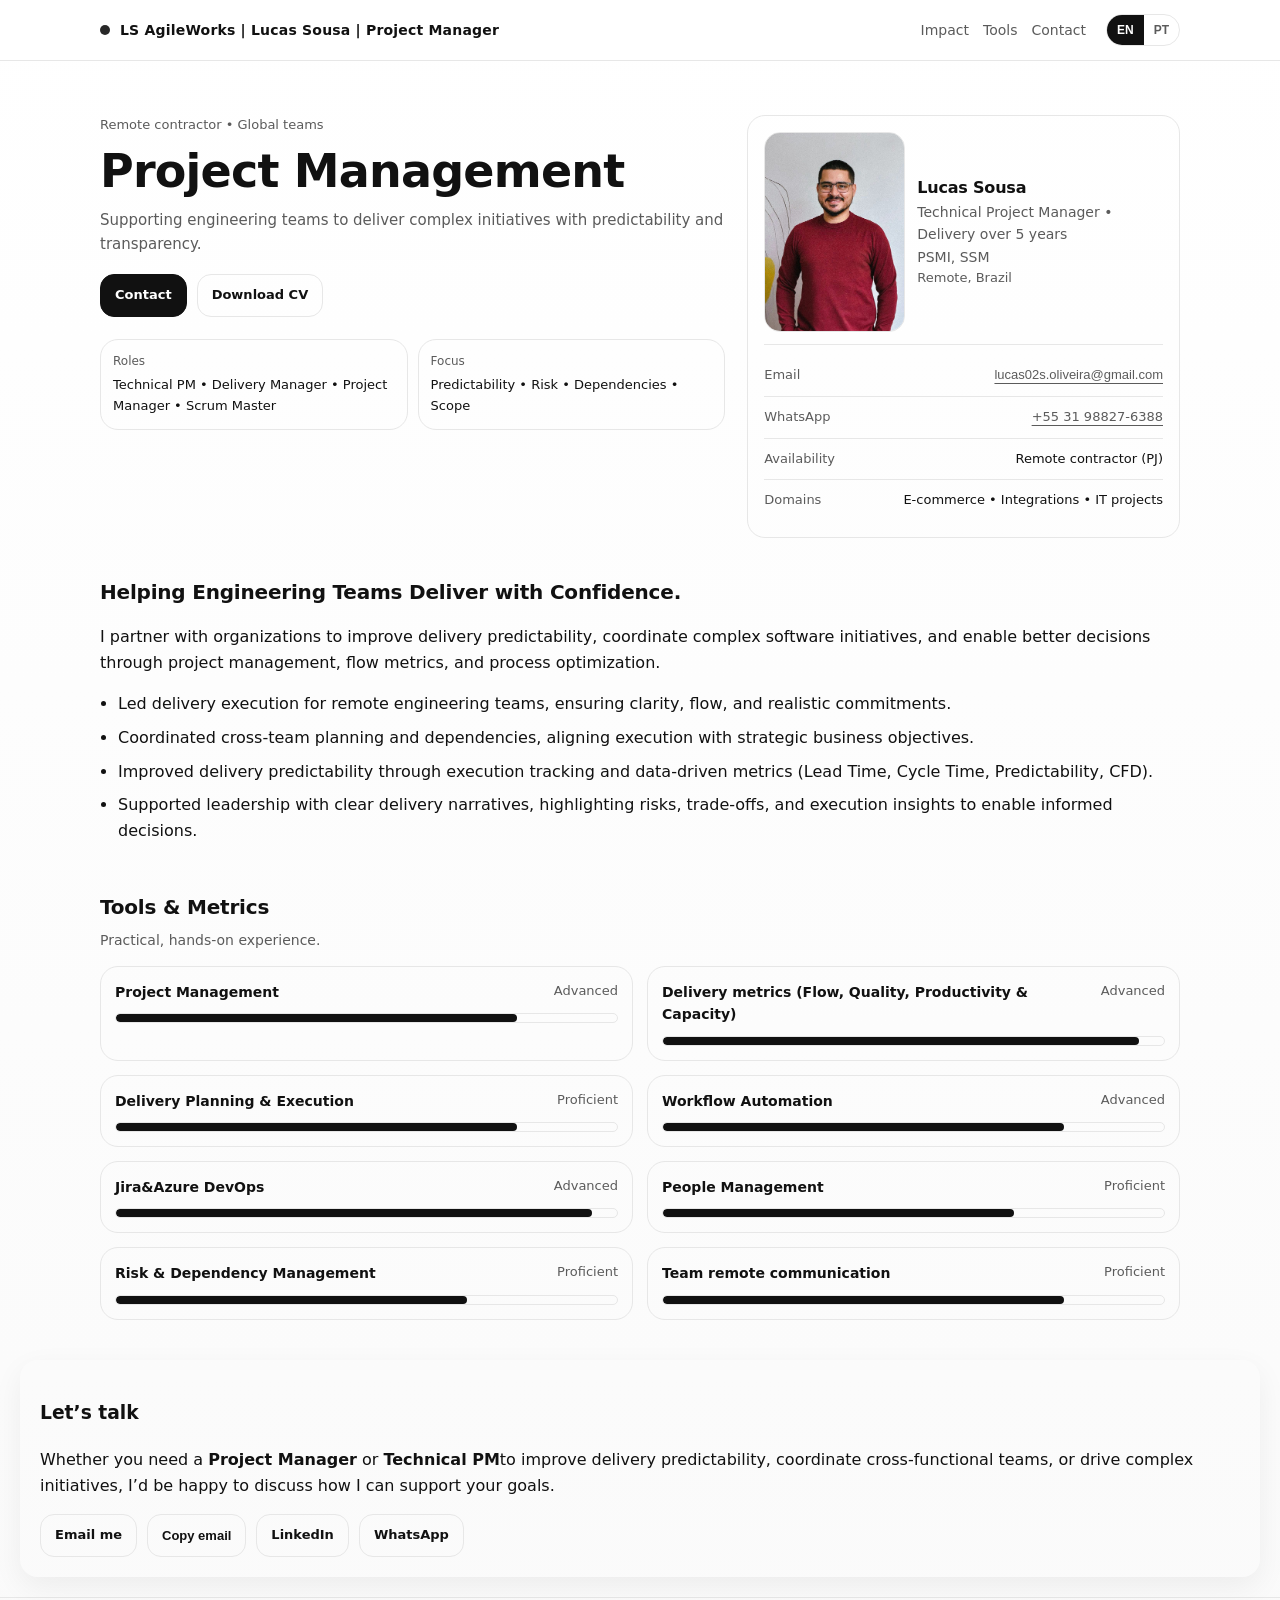
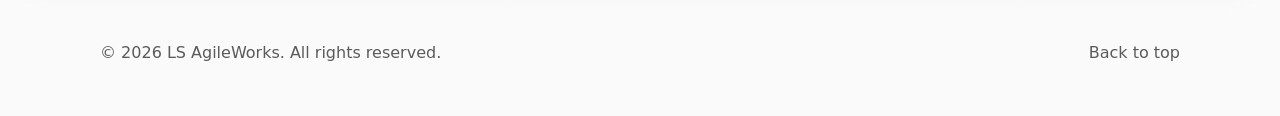
==== index2.html @ 21fd0f4a "Add new index2.html file" ====
<!doctype html>
<html lang="en">
<head>
  <meta charset="UTF-8" />
  <meta name="viewport" content="width=device-width, initial-scale=1" />

  <title>LS AgileWorks | Lucas Sousa | Technical Project Manager</title>
  <meta name="description" content="LS AgileWorks:Technical Project Management & Delivery. Supporting global engineering teams to deliver complex initiatives with predictability and transparency." />
  <meta name="robots" content="index, follow" />
  <link rel="canonical" href="https://lsagileworks.com.br/" />

  <!-- Open Graph -->
  <meta property="og:type" content="website" />
  <meta property="og:title" content="LS AgileWorks | Technical Project Management" />
  <meta property="og:description" content="Supporting engineering teams and leadership to deliver complex initiatives with predictability and transparency." />
  <meta property="og:url" content="https://lsagileworks.com.br/" />
  <meta property="og:image" content="https://lsagileworks.com.br/assets/lsaw.webp" />

  <link rel="icon" href="assets/logo.webp" />
  <link rel="stylesheet" href="styles.css" />
  <script type="text/javascript">
    (function(c,l,a,r,i,t,y){
        c[a]=c[a]||function(){(c[a].q=c[a].q||[]).push(arguments)};
        t=l.createElement(r);t.async=1;t.src="https://www.clarity.ms/tag/"+i;
        y=l.getElementsByTagName(r)[0];y.parentNode.insertBefore(t,y);
    })(window, document, "clarity", "script", "v9lyej2j7r");
</script>
</head>

<body>
  <a class="skip-link" href="#main">Skip to content</a>

  <header class="header">
    <div class="container header__inner">
      <a class="brand" href="#top" aria-label="LS AgileWorks Home">
        <span class="brand__mark" aria-hidden="true"></span>
        <span class="brand__text">LS AgileWorks | Lucas Sousa | Project Manager</span>
      </a>

      <nav class="nav" aria-label="Primary">
        <div id="navMenu" class="nav__menu">
          <button class="nav__toggle" type="button" aria-expanded="false" aria-controls="navMenu">
          <span class="nav__toggleLines" aria-hidden="true"></span>
          <span class="sr-only">Open menu</span>
        </button>
          <a href="#impact" data-i18n="nav.impact">Impact</a>
          <a href="#tools" data-i18n="nav.tools">Tools</a>
          <a href="#contact" data-i18n="nav.contact">Contact</a>

          <div class="controls">
            <div class="langSwitch" role="group" aria-label="Language selector">
              <button class="langBtn" type="button" data-lang="en" aria-pressed="false">EN</button>
              <button class="langBtn" type="button" data-lang="pt" aria-pressed="false">PT</button>
            </div>

            <button class="themeBtn" type="button" aria-label="Toggle theme">
              <span class="themeIcon" aria-hidden="true"></span>
            </button>
          </div>
        </div>
      </nav>
    </div>
  </header>

  <main id="main">
    <!-- HERO -->
    <section id="top" class="hero">
      <div class="container hero__inner">
        <div class="hero__content">
          <p class="eyebrow" data-i18n="hero.eyebrow">Remote contractor • Global teams</p>

          <h1 data-i18n="hero.title">
            Project Manager<br />
            <span class="h1__muted">improving team delivery</span>
          </h1>

          <p class="lead" data-i18n="hero.lead">
            Supporting engineering teams to deliver complex initiatives with predictability and transparency.
          </p>

          <div class="actions">
            <a class="btn btn--primary" href="#contact" data-i18n="hero.ctaContact">Contact</a>
            <a class="btn btn--ghost" href="assets/Lucas_de_Sousa_Oliveira_CV.pdf" target="_blank" rel="noopener" data-i18n="hero.ctaCv">
              Download CV
            </a>

          </div>

          <div class="meta">
            <div class="meta__item">
              <div class="meta__label" data-i18n="meta.rolesK">Roles</div>
              <div class="meta__value">Technical PM • Delivery Manager • Project Manager • Scrum Master</div>
            </div>
            <div class="meta__item">
              <div class="meta__label" data-i18n="meta.focusK">Focus</div>
              <div class="meta__value">Predictability • Risk • Dependencies • Scope</div>
            </div>
          </div>
        </div>

        <!-- PROFILE CARD -->
        <aside class="profileCard" aria-label="Profile card">
          <div class="profileTop">
            <img class="profileImg" src="assets/profile.webp" alt="Lucas Sousa" />
            <div>
              <div class="profileName">Lucas Sousa</div>
              <div class="profileDesc">Technical Project Manager • Delivery over 5 years</div>
              <div class="profileDesc">PSMI, SSM</div>
              <div class="profileLoc">Remote, Brazil</div>
            </div>
          </div>

          <div class="profileBody">
            <div class="kv">
              <span class="kv__k">Email</span>
              <span class="kv__v" >
                <button class="linkBtn" type="button" data-copy="lucas02s.oliveira@gmail.com">
                  lucas02s.oliveira@gmail.com
                </button>
              </span>
            </div>

            <div class="kv">
              <span class="kv__k">WhatsApp</span>
              <span class="kv__v">
                <a class="link" href="https://wa.me/+5531988276388" target="_blank" rel="noopener">+55 31 98827-6388</a>
              </span>
            </div>

            <div class="kv">
              <span class="kv__k" data-i18n="profile.availK">Availability</span>
              <span class="kv__v" data-i18n="profile.availV">Remote contractor (PJ)</span>
            </div>
            <div class="kv"><span class="kv__k">Domains</span><span class="kv__v">E-commerce • Integrations • IT projects</span>
            </div>            
          </div>
        </aside>
      </div>
    </section>

    <!-- IMPACT -->
    <section id="impact" class="section">
      <div class="container">
        <div class="sectionHead">
         <h2>Helping Engineering Teams Deliver with Confidence.</h2>  
            <p>I partner with organizations to improve delivery predictability, coordinate complex software initiatives, and enable better decisions through project management, flow metrics, and process optimization.</p>
        </div>

        <ul class="bullets">
          <li data-i18n="impact.b1">Led delivery execution for remote engineering teams, ensuring clarity, flow, and realistic commitments.</li>
          <li data-i18n="impact.b2">Coordinated cross-team planning and dependencies, aligning execution with strategic business objectives.</li>
          <li data-i18n="impact.b3">Improved delivery predictability through execution tracking and data-driven metrics (Lead Time, Cycle Time, Predictability, CFD).</li>
          <li data-i18n="impact.b4">Supported leadership with clear delivery narratives, highlighting risks, trade-offs, and execution insights to enable informed decisions.</li>
        </ul>
      </div>
    </section>

    <!-- TOOLS -->
    <section id="tools" class="section">
      <div class="container">
        <div class="sectionHead">
          <h2 data-i18n="tools.title">Tools & Metrics</h2>
          <p class="sub" data-i18n="tools.sub">Practical, hands-on experience.</p>
        </div>

        <div class="skillGrid">
          <div class="skill">
            <div class="skill__top">
              <span class="skill__name">Project Management</span>
              <span class="skill__lvl" data-i18n="lvl.advanced">Advanced</span>
            </div>
            <div class="bar" aria-hidden="true"><span class="fill" style="width: 80%"></span></div>
          </div>
                    <div class="skill">
            <div class="skill__top">
              <span class="skill__name" >Delivery metrics (Flow, Quality, Productivity & Capacity)</span>
              <span class="skill__lvl" data-i18n="lvl.advanced">Fluent</span>
            </div>
            <div class="bar" aria-hidden="true"><span class="fill" style="width: 95%"></span></div>
          </div>
                    <div class="skill">
            <div class="skill__top">
              <span class="skill__name">Delivery Planning & Execution</span>
              <span class="skill__lvl" data-i18n="lvl.proficient">Advanced</span>
            </div>
            <div class="bar" aria-hidden="true"><span class="fill" style="width: 80%"></span></div>
          </div>

          <div class="skill">
            <div class="skill__top">
              <span class="skill__name">Workflow Automation</span>
              <span class="skill__lvl" data-i18n="lvl.advanced">Advanced</span>
            </div>
            <div class="bar" aria-hidden="true"><span class="fill" style="width: 80%"></span></div>
          </div>
                    <div class="skill">
            <div class="skill__top">
              <span class="skill__name">Jira&Azure DevOps</span>
              <span class="skill__lvl" data-i18n="lvl.advanced">Expert</span>
            </div>
            <div class="bar" aria-hidden="true"><span class="fill" style="width: 95%"></span></div>
          </div>
                    <div class="skill">
            <div class="skill__top">
              <span class="skill__name">People Management</span>
              <span class="skill__lvl" data-i18n="lvl.proficient">Proficient</span>
            </div>
            <div class="bar" aria-hidden="true"><span class="fill" style="width: 70%"></span></div>
          </div>
                    <div class="skill">
            <div class="skill__top">
              <span class="skill__name">Risk & Dependency Management</span>
              <span class="skill__lvl" data-i18n="lvl.proficient">Proficient</span>
            </div>
            <div class="bar" aria-hidden="true"><span class="fill" style="width: 70%"></span></div>
          </div>
                    <div class="skill">
            <div class="skill__top">
              <span class="skill__name">Team remote communication</span>
              <span class="skill__lvl" data-i18n="lvl.proficient">Advanced</span>
            </div>
            <div class="bar" aria-hidden="true"><span class="fill" style="width: 80%"></span></div>
          </div>
        </div>
      </div>
    </section>
    <section id="contact">
<div class="contact">
          <div class="panel">
            <h3>Let’s talk</h3>
            <p>
              Whether you need a <strong>Project Manager</strong> or <strong>Technical PM</strong>to improve delivery predictability, coordinate cross-functional teams, or drive complex initiatives, I’d be happy to discuss how I can support your goals.
            </p>

            <div class="contact__row">
              <a class="btn primary" data-copy="lucas02s.oliveira@gmail.com">
                Email me
              </a>
              <button class="btn" type="button" data-copy="lucas02s.oliveira@gmail.com">Copy email</button>
              <a class="btn ghost" href="https://www.linkedin.com/in/pmlsousa/" target="_blank" rel="noopener">LinkedIn</a>
             <a class="btn" type="button" href="https://wa.me/+5531988276388" target="_blank" rel="noopener" data-i18n="hero.linkWhatsapp">WhatsApp</a>
            </div>
          </div>
        </div>
    </section>

    <footer class="footer">
      <div class="container footer__inner">
        <p>© <span id="year"></span> LS AgileWorks. All rights reserved.</p>
        <p class="footer__links">
          <a href="#top">Back to top</a>
        </p>
      </div>
    </footer>
  </main>
  <script src="script.js"></script>
</body>
</html>
---- styles.css ----
/* =========================
   BLACK & WHITE / CLEAN UI
   ========================= */

:root{
  --bg: #ffffff;
  --bg2:#fafafa;
  --text:#111111;
  --muted:#5b5b5b;
  --border:#e7e7e7;
  --shadow: 0 10px 30px rgba(0,0,0,.06);
  --radius: 18px;

  --accent:#111111;      /* used for primary elements */
  --accentText:#ffffff;

  --max: 1080px;
}

[data-theme="dark"]{
  --bg:#0b0b0b;
  --bg2:#101010;
  --text:#f4f4f4;
  --muted:#b7b7b7;
  --border:#1f1f1f;
  --shadow: 0 14px 35px rgba(0,0,0,.35);

  --accent:#f4f4f4;
  --accentText:#0b0b0b;
}

*{ box-sizing:border-box; }
html{ scroll-behavior:smooth; }
body{
  margin:0;
  font-family: ui-sans-serif, system-ui, -apple-system, Segoe UI, Roboto, Arial, sans-serif;
  background: linear-gradient(180deg, var(--bg), var(--bg2));
  color: var(--text);
  line-height:1.6;
}

/* remove purple/visited styling */
a, a:visited{
  text-decoration: none;
}
a:hover{ text-decoration: underline; text-underline-offset: 4px; }

.container{
  width: min(var(--max), calc(100% - 40px));
  margin: 0 auto;
}

.skip-link{
  position:absolute;
  left:-999px;
  top: 8px;
  padding:10px 12px;
  background: var(--bg);
  color: var(--text);
  border: 1px solid var(--border);
  border-radius: 10px;
  z-index: 9999;
}
.skip-link:focus{ left: 10px; }

.sr-only{
  position:absolute;
  width:1px;height:1px;
  padding:0;margin:-1px;
  overflow:hidden;clip:rect(0,0,0,0);
  white-space:nowrap;border:0;
}

/* =========================
   HEADER
   ========================= */
.header{
  position: sticky;
  top:0;
  z-index: 50;
  background: rgba(255,255,255,.86);
  border-bottom: 1px solid var(--border);
  backdrop-filter: blur(10px);
}
[data-theme="dark"] .header{
  background: rgba(11,11,11,.76);
}

.header__inner{
  display:flex;
  align-items:center;
  justify-content: space-between;
  padding: 14px 0;
}

.brand{
  display:flex;
  align-items:center;
  gap: 10px;
  font-weight: 800;
  letter-spacing: .2px;
}
.brand__mark{
  width: 10px;
  height: 10px;
  border-radius: 999px;
  background: var(--text);
  opacity: .9;
}
.brand__text{ font-size: 14px; color:var(--accent); }

.nav{
  display:flex;
  align-items:center;
  gap: 10px;
}

.nav__toggle{
  display:none;
  border: 1px solid var(--border);
  background: transparent;
  color: var(--text);
  border-radius: 12px;
  padding: 10px 12px;
  cursor: pointer;
}
.nav__burger{
  display:block;
  width: 18px;
  height: 2px;
  background: var(--text);
  position: relative;
}
.nav__burger::before,
.nav__burger::after{
  content:"";
  position:absolute;
  left:0;
  width:18px;
  height:2px;
  background: var(--text);
}
.nav__burger::before{ top:-6px; }
.nav__burger::after{ top: 6px; }

.nav__menu{
  display:flex;
  align-items:center;
  gap: 14px;
}
.nav__menu a{
  font-size: 14px;
  color: var(--muted);
}
.nav__menu a:hover{
  color: var(--text);
  text-decoration: underline;
  text-underline-offset: 4px;
}

/* Right-side controls */
.controls{
  display:flex;
  align-items:center;
  gap: 10px;
  margin-left: 6px;
}

/* Language switch (segmented control) */
.langSwitch{
  display:flex;
  gap: 0;
  border: 1px solid var(--border);
  border-radius: 999px;
  overflow:hidden;
  background: transparent;
}
.langBtn{
  appearance:none;
  border: 0;
  background: transparent;
  color: var(--muted);
  font-weight: 800;
  font-size: 12px;
  padding: 8px 10px;
  cursor: pointer;
}
.langBtn[aria-pressed="true"]{
  background: var(--text);
  color: var(--bg);
}

/* Theme button (futuristic minimal) */
.themeBtn{
  width: 38px;
  height: 34px;
  display:none;
  align-items:center;
  justify-content:center;
  border: 1px solid var(--border);
  border-radius: 999px;
  background: transparent;
  cursor: pointer;
}
.themeBtn:hover{ transform: translateY(-1px); }
.themeIcon svg{ display:block; }

/* =========================
   HERO
   ========================= */
.hero{
  padding: 54px 0 18px;
}
.hero__inner{
  display:grid;
  grid-template-columns: 1.3fr .9fr;
  gap: 22px;
  align-items:start;
}

.eyebrow{
  margin: 0 0 10px;
  font-size: 13px;
  color: var(--muted);
}

h1{
  margin: 0 0 12px;
  font-size: clamp(30px, 3.6vw, 46px);
  line-height:1.1;
  letter-spacing: -0.8px;
}
.h1__muted{
  color: var(--muted);
  font-weight: 700;
}

.lead{
  margin: 0 0 18px;
  color: var(--muted);
  max-width: 68ch;
  font-size: 15px;
}

.actions{
  display:inline-flex;
  flex-wrap:wrap;
  align-items:center;
  gap: 10px 10px;
  margin-bottom: 16px;
}

.btn{
  display:inline-flex;
  align-items:center;
  justify-content:center;
  padding: 10px 14px;
  border-radius: 14px;
  border: 1px solid var(--border);
  background: transparent;
  color: var(--text);
  font-weight: 800;
  font-size: 13px;
  cursor: pointer;
}
.btn:hover{
  background: rgba(0,0,0,.03);
  color:var(--accent);
  text-decoration:none;
}
[data-theme="dark"] .btn:hover{
  background: rgba(255,255,255,.06);
  color: var(--accent);
}

.btn--primary{
  background: var(--text);
  color: var(--bg);
  border-color: var(--text);
}
.btn--primary:hover{
  filter: brightness(0.95);
}
.btn--ghost{
  color: var(--text);
}

.linkRow{
  display:inline-flex;
  align-items:center;
  gap: 10px;
  color: var(--muted);
  font-size: 14px;
}
.linkRow .sep{ opacity: .6; }

.link{
  color: var(--muted);
  text-decoration: underline;
  text-underline-offset: 4px;
}
.link:hover{ color: var(--text); }

.meta{
  display:grid;
  grid-template-columns: 1fr 1fr;
  gap: 10px;
  margin-top: 6px;
}
.meta__item{
  border: 1px solid var(--border);
  border-radius: var(--radius);
  padding: 12px;
  background: transparent;
}
.meta__label{
  font-size: 12px;
  color: var(--muted);
  margin-bottom: 4px;
}
.meta__value{
  font-size: 13px;
}

/* =========================
   PROFILE CARD
   ========================= */
.profileCard{
  border: 1px solid var(--border);
  border-radius: var(--radius);
  padding: 16px;
  background: transparent;
  box-shadow: none;
}

.profileTop{
  display:flex;
  gap: 12px;
  align-items:center;
  margin-bottom: 12px;
}
.profileImg{
  object-position: center;
  width: 200px;
  height: 200px;
  border-radius: 16px;
  object-fit: cover;
  border: 1px solid var(--border);
}
.profileName{
  font-weight: 900;
  letter-spacing: -.2px;
}
.profileDesc{
  color: var(--muted);
  font-size: 14px;
}
.profileLoc{
  color: var(--muted);
  font-size: 13px;
}

.profileBody{
  border-top: 1px solid var(--border);
  padding-top: 10px;
}
.kv{
  display:flex;
  justify-content: space-between;
  gap: 12px;
  padding: 10px 0;
  border-top: 1px solid var(--border);
}
.kv:first-child{ border-top: none; }
.kv__k{ color: var(--muted); font-size: 13px; }
.kv__v{ font-size: 13px; }

.linkBtn{
  padding:0;
  border:none;
  background:none;
  color: var(--muted);
  cursor:pointer;
  text-decoration: underline;
  text-underline-offset: 4px;
  font-size: 13px;
}
.linkBtn:hover{ color: var(--text); }

.toast{
  margin-top: 10px;
  min-height: 18px;
  color: var(--muted);
  font-size: 12px;
}

/* =========================
   SECTIONS
   ========================= */
.section{
  padding: 20px 0;
}
.sectionHead{
  margin-bottom: 14px;
}
.sectionHead h2{
  margin: 0 0 6px;
  font-size: 20px;
  letter-spacing: -.2px;
}
.sub{
  margin: 0;
  color: var(--muted);
  font-size: 14px;
  max-width: 80ch;
}

.bullets{
  margin: 0;
  padding-left: 18px;
  color: var(--text);
}
.bullets li{
  margin: 8px 0;
  color: var(--text);
}

/* =========================
   SKILLS (bars)
   ========================= */
.skillGrid{
  display:grid;
  grid-template-columns: 1fr 1fr;
  gap: 14px;
}
.skill{
  border: 1px solid var(--border);
  border-radius: var(--radius);
  padding: 14px;
  background: transparent;
}
.skill__top{
  display:flex;
  justify-content: space-between;
  gap: 10px;
  margin-bottom: 10px;
}
.skill__name{ font-weight: 900; font-size: 14px; }
.skill__lvl{ color: var(--muted); font-size: 13px; white-space:nowrap; }

.bar{
  height: 10px;
  border-radius: 999px;
  border: 1px solid var(--border);
  background: transparent;
  overflow:hidden;
}
.fill{
  display:block;
  height: 100%;
  background: var(--text);
  border-radius: 999px;
}

/* =========================
   CONTACT
   ========================= */
.contactGrid{
  display:grid;
  grid-template-columns: 1.2fr .8fr;
  gap: 14px;
  align-items:start;
}
.contactActions{
  display:flex;
  gap: 10px;
  flex-wrap:wrap;
  margin-top: 12px;
}
.contactSide{
  border: 1px solid var(--border);
  border-radius: var(--radius);
  padding: 14px;
  background: transparent;
}

/* =========================
   FOOTER
   ========================= */
.footer{
  padding: 26px 0 34px;
  border-top: 1px solid var(--border);
  color: var(--muted);
}
.footer__inner{
  display:flex;
  justify-content: space-between;
  align-items:center;
  gap: 12px;
}

/* =========================
   RESPONSIVE
   ========================= */
@media (max-width: 980px){
  .hero__inner{ grid-template-columns: 1fr; }
  .meta{ grid-template-columns: 1fr; }
  .skillGrid{ grid-template-columns: 1fr; }
  .contactGrid{ grid-template-columns: 1fr; }
}

@media (max-width: 760px){
  .nav__toggle{ display:none; }
  .nav__menu{
    position: absolute;
    right: 20px;
    top: 56px;
    width: min(360px, calc(100vw - 40px));
    display:none;
    flex-direction: column;
    align-items: flex-start;
    gap: 10px;
    padding: 14px;
    border-radius: 16px;
    border: 1px solid var(--border);
    background: rgba(255,255,255,.95);
  }
  [data-theme="dark"] .nav__menu{
    background: rgba(11,11,11,.92);
  }
  .controls{ width:100%; justify-content: space-between; }
  .hero{
  padding: 20px 0 18px;
}
.actions{
  display:inline;
}
}
.toast{
  margin-top: 12px;
  color: var(--muted);
  font-size: 13px;
  min-height: 18px;
}

.contact{
  display:grid;
  grid-template-columns: 1.4fr;
  gap: 14px;
  align-items:start;
  padding:20px;
}
.contact__row{
  display:flex;
  gap: 10px;
  flex-wrap:wrap;
  margin: 12px 0 0;
}
.panel{
  border: 1px solid var(--line);
  background: rgba(255,255,255,.05);
  border-radius: var(--radius);
  padding: 20px;
  box-shadow: var(--shadow);
}
.footer__links a{ color: var(--muted); }
/* exemplo */
.isCopied { opacity: .8; }
.isCopyFail { opacity: .8; }
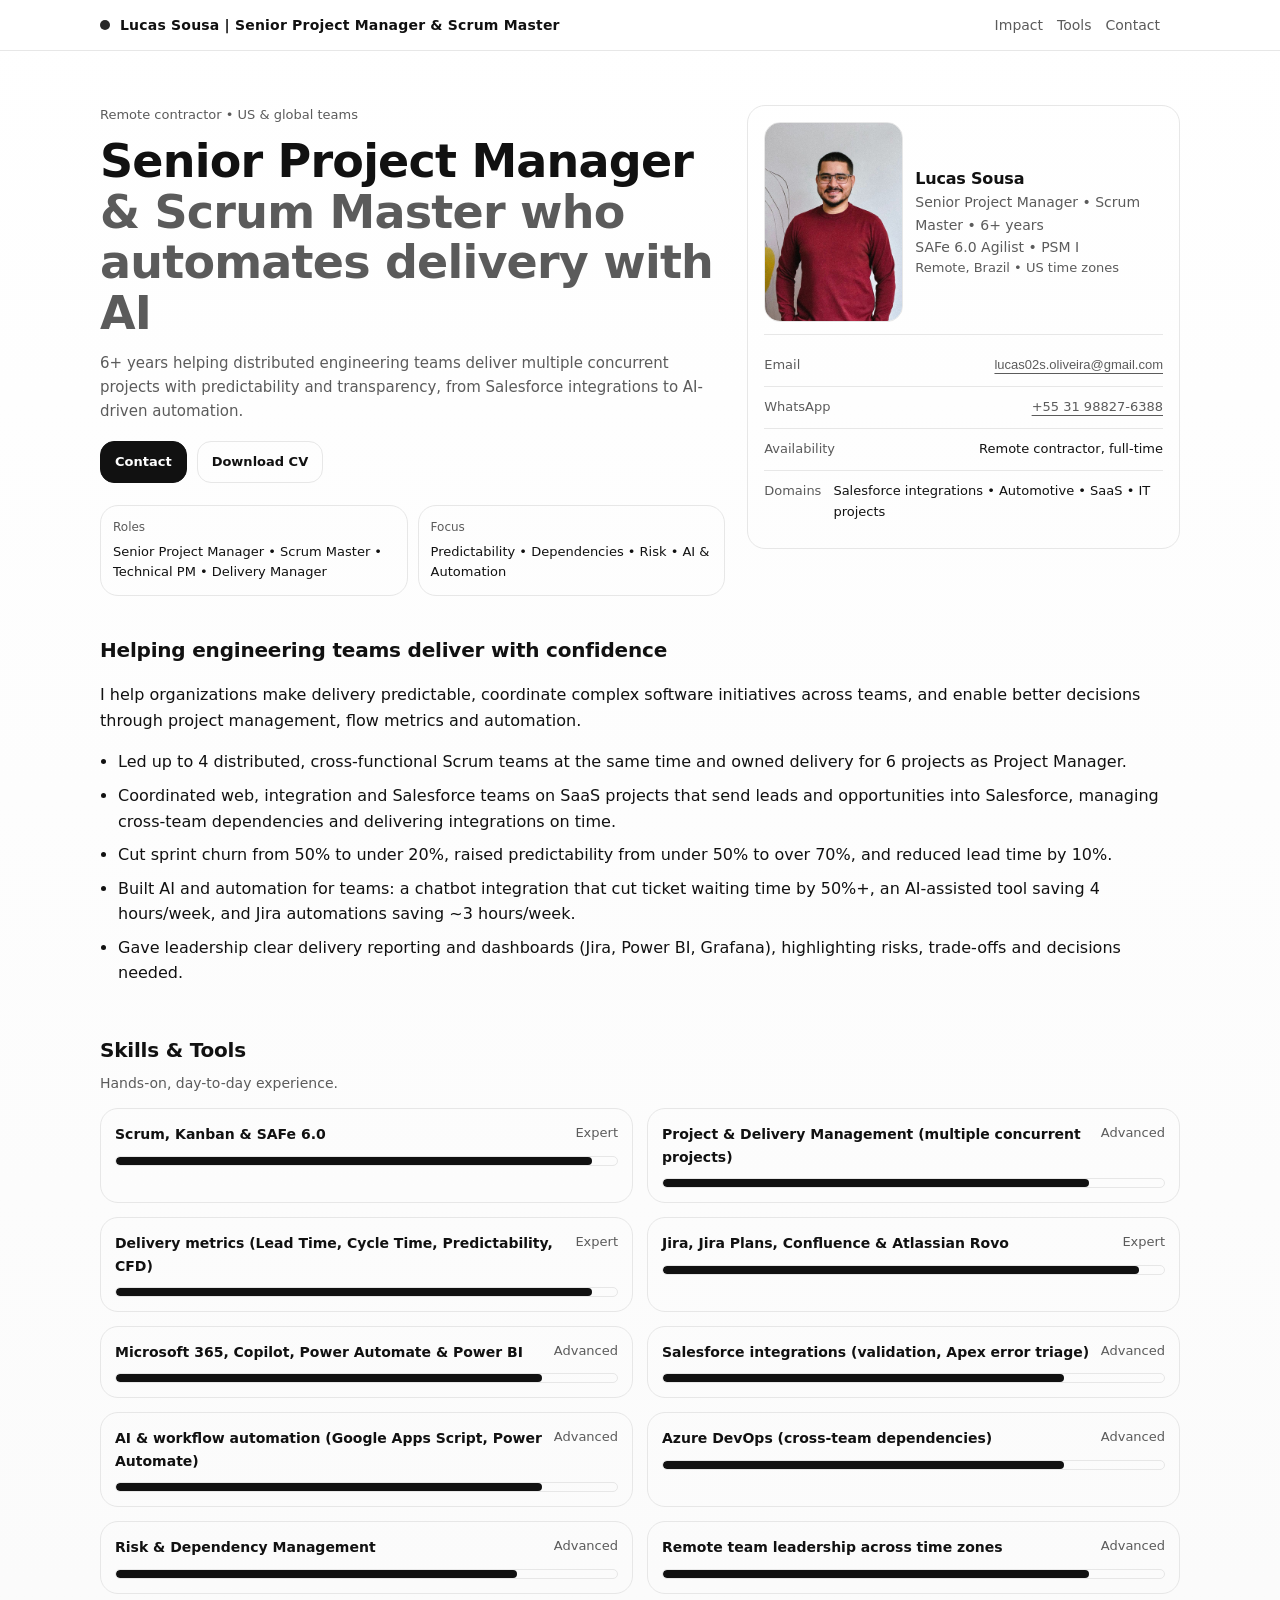
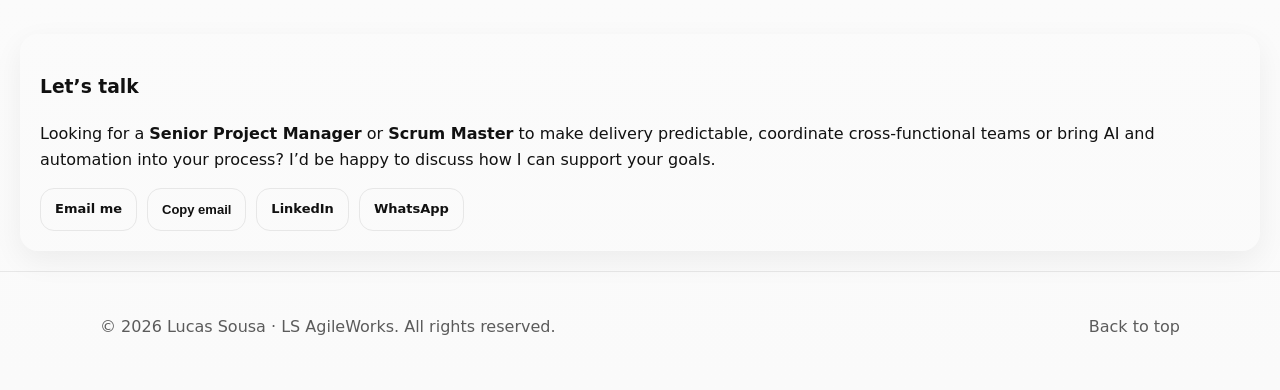
==== commit a7565952: "Add files via upload" ====
--- a/index2.html
+++ b/index2.html
@@ -4,16 +4,16 @@
   <meta charset="UTF-8" />
   <meta name="viewport" content="width=device-width, initial-scale=1" />
 
-  <title>LS AgileWorks | Lucas Sousa | Technical Project Manager</title>
-  <meta name="description" content="LS AgileWorks:Technical Project Management & Delivery. Supporting global engineering teams to deliver complex initiatives with predictability and transparency." />
+  <title>Lucas Sousa | Senior Project Manager &amp; Scrum Master | LS AgileWorks</title>
+  <meta name="description" content="Lucas Sousa, Senior Project Manager and Scrum Master (SAFe). 6+ years helping distributed engineering teams deliver complex initiatives, Salesforce integrations and AI-driven automation with predictability and transparency." />
   <meta name="robots" content="index, follow" />
-  <link rel="canonical" href="https://lsagileworks.com.br/" />
+  <link rel="canonical" href="https://lucas.lsagileworks.com.br/" />
 
   <!-- Open Graph -->
   <meta property="og:type" content="website" />
-  <meta property="og:title" content="LS AgileWorks | Technical Project Management" />
-  <meta property="og:description" content="Supporting engineering teams and leadership to deliver complex initiatives with predictability and transparency." />
-  <meta property="og:url" content="https://lsagileworks.com.br/" />
+  <meta property="og:title" content="Lucas Sousa | Senior Project Manager &amp; Scrum Master" />
+  <meta property="og:description" content="Helping distributed engineering teams deliver with predictability, using flow metrics and AI-driven automation." />
+  <meta property="og:url" content="https://lucas.lsagileworks.com.br/" />
   <meta property="og:image" content="https://lsagileworks.com.br/assets/lsaw.webp" />
 
   <link rel="icon" href="assets/logo.webp" />
@@ -24,7 +24,7 @@
         t=l.createElement(r);t.async=1;t.src="https://www.clarity.ms/tag/"+i;
         y=l.getElementsByTagName(r)[0];y.parentNode.insertBefore(t,y);
     })(window, document, "clarity", "script", "v9lyej2j7r");
-</script>
+  </script>
 </head>
 
 <body>
@@ -32,27 +32,22 @@
 
   <header class="header">
     <div class="container header__inner">
-      <a class="brand" href="#top" aria-label="LS AgileWorks Home">
+      <a class="brand" href="#top" aria-label="Lucas Sousa, home">
         <span class="brand__mark" aria-hidden="true"></span>
-        <span class="brand__text">LS AgileWorks | Lucas Sousa | Project Manager</span>
+        <span class="brand__text">Lucas Sousa | Senior Project Manager &amp; Scrum Master</span>
       </a>
 
       <nav class="nav" aria-label="Primary">
         <div id="navMenu" class="nav__menu">
           <button class="nav__toggle" type="button" aria-expanded="false" aria-controls="navMenu">
-          <span class="nav__toggleLines" aria-hidden="true"></span>
-          <span class="sr-only">Open menu</span>
-        </button>
-          <a href="#impact" data-i18n="nav.impact">Impact</a>
-          <a href="#tools" data-i18n="nav.tools">Tools</a>
-          <a href="#contact" data-i18n="nav.contact">Contact</a>
+            <span class="nav__toggleLines" aria-hidden="true"></span>
+            <span class="sr-only">Open menu</span>
+          </button>
+          <a href="#impact">Impact</a>
+          <a href="#tools">Tools</a>
+          <a href="#contact">Contact</a>
 
           <div class="controls">
-            <div class="langSwitch" role="group" aria-label="Language selector">
-              <button class="langBtn" type="button" data-lang="en" aria-pressed="false">EN</button>
-              <button class="langBtn" type="button" data-lang="pt" aria-pressed="false">PT</button>
-            </div>
-
             <button class="themeBtn" type="button" aria-label="Toggle theme">
               <span class="themeIcon" aria-hidden="true"></span>
             </button>
@@ -67,33 +62,32 @@
     <section id="top" class="hero">
       <div class="container hero__inner">
         <div class="hero__content">
-          <p class="eyebrow" data-i18n="hero.eyebrow">Remote contractor • Global teams</p>
-
-          <h1 data-i18n="hero.title">
-            Project Manager<br />
-            <span class="h1__muted">improving team delivery</span>
+          <p class="eyebrow">Remote contractor • US &amp; global teams</p>
+
+          <h1>
+            Senior Project Manager<br />
+            <span class="h1__muted">&amp; Scrum Master who automates delivery with AI</span>
           </h1>
 
-          <p class="lead" data-i18n="hero.lead">
-            Supporting engineering teams to deliver complex initiatives with predictability and transparency.
+          <p class="lead">
+            6+ years helping distributed engineering teams deliver multiple concurrent projects with predictability and transparency, from Salesforce integrations to AI-driven automation.
           </p>
 
           <div class="actions">
-            <a class="btn btn--primary" href="#contact" data-i18n="hero.ctaContact">Contact</a>
-            <a class="btn btn--ghost" href="assets/Lucas_de_Sousa_Oliveira_CV.pdf" target="_blank" rel="noopener" data-i18n="hero.ctaCv">
+            <a class="btn btn--primary" href="#contact">Contact</a>
+            <a class="btn btn--ghost" href="assets/Lucas_de_Sousa_Oliveira_CV.pdf" target="_blank" rel="noopener">
               Download CV
             </a>
-
           </div>
 
           <div class="meta">
             <div class="meta__item">
-              <div class="meta__label" data-i18n="meta.rolesK">Roles</div>
-              <div class="meta__value">Technical PM • Delivery Manager • Project Manager • Scrum Master</div>
+              <div class="meta__label">Roles</div>
+              <div class="meta__value">Senior Project Manager • Scrum Master • Technical PM • Delivery Manager</div>
             </div>
             <div class="meta__item">
-              <div class="meta__label" data-i18n="meta.focusK">Focus</div>
-              <div class="meta__value">Predictability • Risk • Dependencies • Scope</div>
+              <div class="meta__label">Focus</div>
+              <div class="meta__value">Predictability • Dependencies • Risk • AI &amp; Automation</div>
             </div>
           </div>
         </div>
@@ -104,16 +98,16 @@
             <img class="profileImg" src="assets/profile.webp" alt="Lucas Sousa" />
             <div>
               <div class="profileName">Lucas Sousa</div>
-              <div class="profileDesc">Technical Project Manager • Delivery over 5 years</div>
-              <div class="profileDesc">PSMI, SSM</div>
-              <div class="profileLoc">Remote, Brazil</div>
+              <div class="profileDesc">Senior Project Manager • Scrum Master • 6+ years</div>
+              <div class="profileDesc">SAFe 6.0 Agilist • PSM I</div>
+              <div class="profileLoc">Remote, Brazil • US time zones</div>
             </div>
           </div>
 
           <div class="profileBody">
             <div class="kv">
               <span class="kv__k">Email</span>
-              <span class="kv__v" >
+              <span class="kv__v">
                 <button class="linkBtn" type="button" data-copy="lucas02s.oliveira@gmail.com">
                   lucas02s.oliveira@gmail.com
                 </button>
@@ -123,16 +117,19 @@
             <div class="kv">
               <span class="kv__k">WhatsApp</span>
               <span class="kv__v">
-                <a class="link" href="https://wa.me/+5531988276388" target="_blank" rel="noopener">+55 31 98827-6388</a>
+                <a class="link" href="https://wa.me/5531988276388" target="_blank" rel="noopener">+55 31 98827-6388</a>
               </span>
             </div>
 
             <div class="kv">
-              <span class="kv__k" data-i18n="profile.availK">Availability</span>
-              <span class="kv__v" data-i18n="profile.availV">Remote contractor (PJ)</span>
-            </div>
-            <div class="kv"><span class="kv__k">Domains</span><span class="kv__v">E-commerce • Integrations • IT projects</span>
-            </div>            
+              <span class="kv__k">Availability</span>
+              <span class="kv__v">Remote contractor, full-time</span>
+            </div>
+
+            <div class="kv">
+              <span class="kv__k">Domains</span>
+              <span class="kv__v">Salesforce integrations • Automotive • SaaS • IT projects</span>
+            </div>
           </div>
         </aside>
       </div>
@@ -142,15 +139,16 @@
     <section id="impact" class="section">
       <div class="container">
         <div class="sectionHead">
-         <h2>Helping Engineering Teams Deliver with Confidence.</h2>  
-            <p>I partner with organizations to improve delivery predictability, coordinate complex software initiatives, and enable better decisions through project management, flow metrics, and process optimization.</p>
+          <h2>Helping engineering teams deliver with confidence</h2>
+          <p>I help organizations make delivery predictable, coordinate complex software initiatives across teams, and enable better decisions through project management, flow metrics and automation.</p>
         </div>
 
         <ul class="bullets">
-          <li data-i18n="impact.b1">Led delivery execution for remote engineering teams, ensuring clarity, flow, and realistic commitments.</li>
-          <li data-i18n="impact.b2">Coordinated cross-team planning and dependencies, aligning execution with strategic business objectives.</li>
-          <li data-i18n="impact.b3">Improved delivery predictability through execution tracking and data-driven metrics (Lead Time, Cycle Time, Predictability, CFD).</li>
-          <li data-i18n="impact.b4">Supported leadership with clear delivery narratives, highlighting risks, trade-offs, and execution insights to enable informed decisions.</li>
+          <li>Led up to 4 distributed, cross-functional Scrum teams at the same time and owned delivery for 6 projects as Project Manager.</li>
+          <li>Coordinated web, integration and Salesforce teams on SaaS projects that send leads and opportunities into Salesforce, managing cross-team dependencies and delivering integrations on time.</li>
+          <li>Cut sprint churn from 50% to under 20%, raised predictability from under 50% to over 70%, and reduced lead time by 10%.</li>
+          <li>Built AI and automation for teams: a chatbot integration that cut ticket waiting time by 50%+, an AI-assisted tool saving 4 hours/week, and Jira automations saving ~3 hours/week.</li>
+          <li>Gave leadership clear delivery reporting and dashboards (Jira, Power BI, Grafana), highlighting risks, trade-offs and decisions needed.</li>
         </ul>
       </div>
     </section>
@@ -159,94 +157,115 @@
     <section id="tools" class="section">
       <div class="container">
         <div class="sectionHead">
-          <h2 data-i18n="tools.title">Tools & Metrics</h2>
-          <p class="sub" data-i18n="tools.sub">Practical, hands-on experience.</p>
+          <h2>Skills &amp; Tools</h2>
+          <p class="sub">Hands-on, day-to-day experience.</p>
         </div>
 
         <div class="skillGrid">
           <div class="skill">
             <div class="skill__top">
-              <span class="skill__name">Project Management</span>
-              <span class="skill__lvl" data-i18n="lvl.advanced">Advanced</span>
+              <span class="skill__name">Scrum, Kanban &amp; SAFe 6.0</span>
+              <span class="skill__lvl">Expert</span>
+            </div>
+            <div class="bar" aria-hidden="true"><span class="fill" style="width: 95%"></span></div>
+          </div>
+
+          <div class="skill">
+            <div class="skill__top">
+              <span class="skill__name">Project &amp; Delivery Management (multiple concurrent projects)</span>
+              <span class="skill__lvl">Advanced</span>
+            </div>
+            <div class="bar" aria-hidden="true"><span class="fill" style="width: 85%"></span></div>
+          </div>
+
+          <div class="skill">
+            <div class="skill__top">
+              <span class="skill__name">Delivery metrics (Lead Time, Cycle Time, Predictability, CFD)</span>
+              <span class="skill__lvl">Expert</span>
+            </div>
+            <div class="bar" aria-hidden="true"><span class="fill" style="width: 95%"></span></div>
+          </div>
+
+          <div class="skill">
+            <div class="skill__top">
+              <span class="skill__name">Jira, Jira Plans, Confluence &amp; Atlassian Rovo</span>
+              <span class="skill__lvl">Expert</span>
+            </div>
+            <div class="bar" aria-hidden="true"><span class="fill" style="width: 95%"></span></div>
+          </div>
+
+          <div class="skill">
+            <div class="skill__top">
+              <span class="skill__name">Microsoft 365, Copilot, Power Automate &amp; Power BI</span>
+              <span class="skill__lvl">Advanced</span>
+            </div>
+            <div class="bar" aria-hidden="true"><span class="fill" style="width: 85%"></span></div>
+          </div>
+
+          <div class="skill">
+            <div class="skill__top">
+              <span class="skill__name">Salesforce integrations (validation, Apex error triage)</span>
+              <span class="skill__lvl">Advanced</span>
             </div>
             <div class="bar" aria-hidden="true"><span class="fill" style="width: 80%"></span></div>
           </div>
-                    <div class="skill">
-            <div class="skill__top">
-              <span class="skill__name" >Delivery metrics (Flow, Quality, Productivity & Capacity)</span>
-              <span class="skill__lvl" data-i18n="lvl.advanced">Fluent</span>
-            </div>
-            <div class="bar" aria-hidden="true"><span class="fill" style="width: 95%"></span></div>
-          </div>
-                    <div class="skill">
-            <div class="skill__top">
-              <span class="skill__name">Delivery Planning & Execution</span>
-              <span class="skill__lvl" data-i18n="lvl.proficient">Advanced</span>
+
+          <div class="skill">
+            <div class="skill__top">
+              <span class="skill__name">AI &amp; workflow automation (Google Apps Script, Power Automate)</span>
+              <span class="skill__lvl">Advanced</span>
+            </div>
+            <div class="bar" aria-hidden="true"><span class="fill" style="width: 85%"></span></div>
+          </div>
+
+          <div class="skill">
+            <div class="skill__top">
+              <span class="skill__name">Azure DevOps (cross-team dependencies)</span>
+              <span class="skill__lvl">Advanced</span>
             </div>
             <div class="bar" aria-hidden="true"><span class="fill" style="width: 80%"></span></div>
           </div>
 
           <div class="skill">
             <div class="skill__top">
-              <span class="skill__name">Workflow Automation</span>
-              <span class="skill__lvl" data-i18n="lvl.advanced">Advanced</span>
+              <span class="skill__name">Risk &amp; Dependency Management</span>
+              <span class="skill__lvl">Advanced</span>
             </div>
             <div class="bar" aria-hidden="true"><span class="fill" style="width: 80%"></span></div>
           </div>
-                    <div class="skill">
-            <div class="skill__top">
-              <span class="skill__name">Jira&Azure DevOps</span>
-              <span class="skill__lvl" data-i18n="lvl.advanced">Expert</span>
-            </div>
-            <div class="bar" aria-hidden="true"><span class="fill" style="width: 95%"></span></div>
-          </div>
-                    <div class="skill">
-            <div class="skill__top">
-              <span class="skill__name">People Management</span>
-              <span class="skill__lvl" data-i18n="lvl.proficient">Proficient</span>
-            </div>
-            <div class="bar" aria-hidden="true"><span class="fill" style="width: 70%"></span></div>
-          </div>
-                    <div class="skill">
-            <div class="skill__top">
-              <span class="skill__name">Risk & Dependency Management</span>
-              <span class="skill__lvl" data-i18n="lvl.proficient">Proficient</span>
-            </div>
-            <div class="bar" aria-hidden="true"><span class="fill" style="width: 70%"></span></div>
-          </div>
-                    <div class="skill">
-            <div class="skill__top">
-              <span class="skill__name">Team remote communication</span>
-              <span class="skill__lvl" data-i18n="lvl.proficient">Advanced</span>
-            </div>
-            <div class="bar" aria-hidden="true"><span class="fill" style="width: 80%"></span></div>
-          </div>
-        </div>
-      </div>
-    </section>
+
+          <div class="skill">
+            <div class="skill__top">
+              <span class="skill__name">Remote team leadership across time zones</span>
+              <span class="skill__lvl">Advanced</span>
+            </div>
+            <div class="bar" aria-hidden="true"><span class="fill" style="width: 85%"></span></div>
+          </div>
+        </div>
+      </div>
+    </section>
+
     <section id="contact">
-<div class="contact">
-          <div class="panel">
-            <h3>Let’s talk</h3>
-            <p>
-              Whether you need a <strong>Project Manager</strong> or <strong>Technical PM</strong>to improve delivery predictability, coordinate cross-functional teams, or drive complex initiatives, I’d be happy to discuss how I can support your goals.
-            </p>
-
-            <div class="contact__row">
-              <a class="btn primary" data-copy="lucas02s.oliveira@gmail.com">
-                Email me
-              </a>
-              <button class="btn" type="button" data-copy="lucas02s.oliveira@gmail.com">Copy email</button>
-              <a class="btn ghost" href="https://www.linkedin.com/in/pmlsousa/" target="_blank" rel="noopener">LinkedIn</a>
-             <a class="btn" type="button" href="https://wa.me/+5531988276388" target="_blank" rel="noopener" data-i18n="hero.linkWhatsapp">WhatsApp</a>
-            </div>
-          </div>
-        </div>
+      <div class="contact">
+        <div class="panel">
+          <h3>Let’s talk</h3>
+          <p>
+            Looking for a <strong>Senior Project Manager</strong> or <strong>Scrum Master</strong> to make delivery predictable, coordinate cross-functional teams or bring AI and automation into your process? I’d be happy to discuss how I can support your goals.
+          </p>
+
+          <div class="contact__row">
+            <a class="btn primary" href="mailto:lucas02s.oliveira@gmail.com">Email me</a>
+            <button class="btn" type="button" data-copy="lucas02s.oliveira@gmail.com">Copy email</button>
+            <a class="btn ghost" href="https://www.linkedin.com/in/pmlsousa/" target="_blank" rel="noopener">LinkedIn</a>
+            <a class="btn" href="https://wa.me/5531988276388" target="_blank" rel="noopener">WhatsApp</a>
+          </div>
+        </div>
+      </div>
     </section>
 
     <footer class="footer">
       <div class="container footer__inner">
-        <p>© <span id="year"></span> LS AgileWorks. All rights reserved.</p>
+        <p>© <span id="year"></span> Lucas Sousa · LS AgileWorks. All rights reserved.</p>
         <p class="footer__links">
           <a href="#top">Back to top</a>
         </p>
